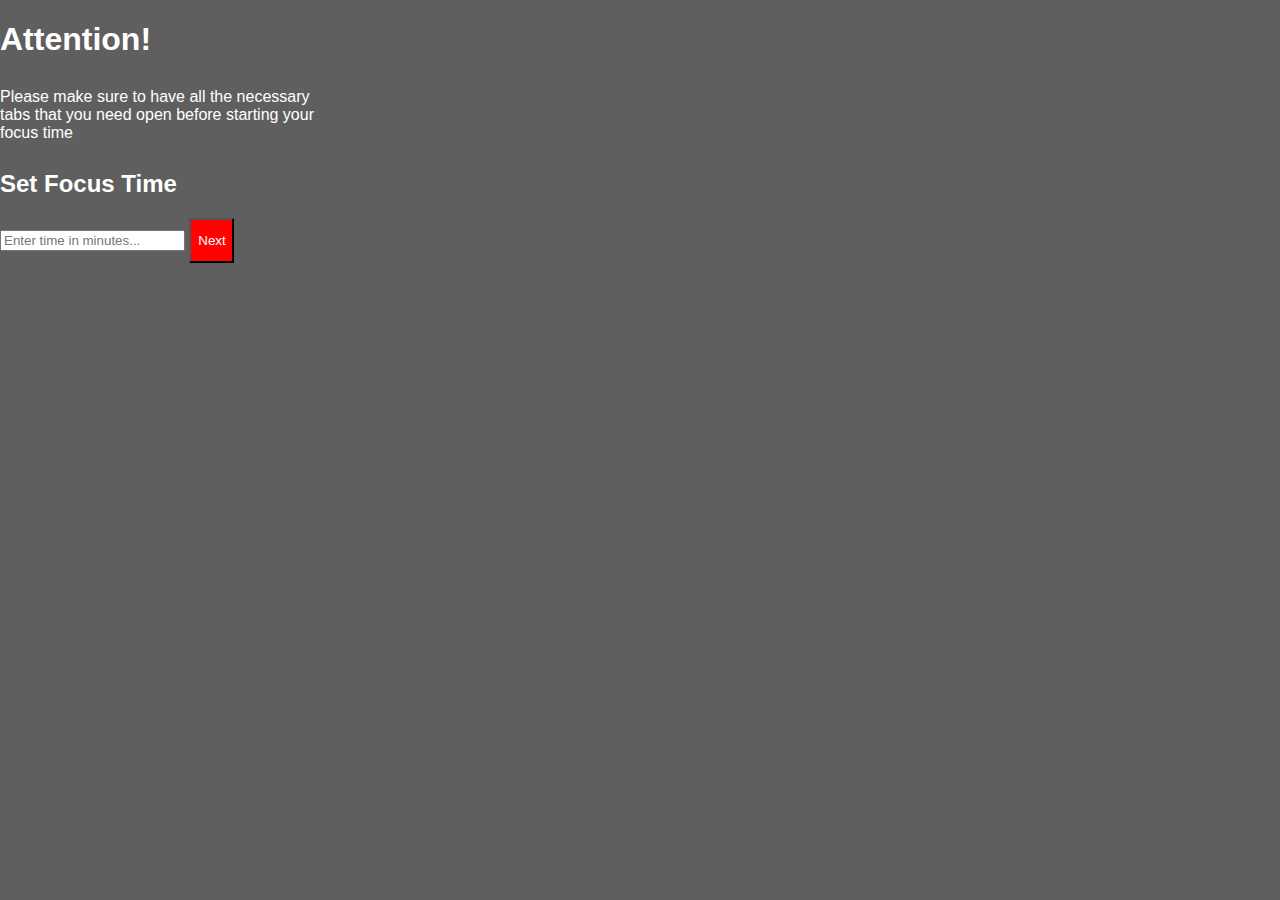
==== index.html @ 64fde310 "center" ====
<!DOCTYPE html>
<html lang="en">
    <head>
        <meta charset="UTF-8" />
        <meta http-equiv="X-UA-Compatible" content="IE=edge" />
        <meta name="viewport" content="width=device-width, initial-scale=1.0" />
        <title>Focus Time Necssary Popup</title>
        <link rel="stylesheet" href="./popup.css" />
    </head>
    <style>
        .circle-button {
            background-color: #ff0303;
            color: white;
            width: 45px;
            height: 45px;
            text-align: center;
        }
    </style>
    <body>
        <h1>Attention!</h1>
        <p>Please make sure to have all the necessary tabs that you need open before starting your focus time</p>
        <h2> Set Focus Time</h2>
        <!-- This is the input for putting in the amount of time you want to focus -->
        <input type="text" id="value-input" placeholder="Enter time in minutes...">

        <!-- This is the button to start the proceed to the next page for focus, plus sends the value input -->
        <a href="mainPopup.html">
            <button class="circle-button" id = "start">Next</button>
        </a>
        <script src="index.js"></script>
    </body>
</html>
---- popup.css ----
body {
    width: 20rem;
    background-color: #5f5f5f;
    color: #ffffff;
    font-family: Georgia, sans-serif;
    align-items: center;
    justify-content: center;
    margin: 0;
  }
  
  ul {
    list-style-type: none;
    padding-inline-start: 0;
    margin: 1rem 0;
  }
  
  li {
    padding: 0.5rem;
    border-radius: 5px;
    margin-bottom: 0.5rem;
  }
  li:nth-child(odd) {
    background: #e0e0e0;
  }
  li:nth-child(even) {
    background: #c0c0ff;
  }
  
  li:hover {
    background: #a0a0ff;
  }
   
.circle-button:hover{
  background-color: white;
  color: black;
}

.inline {
  display: inline;
}

#tabList {
  list-style-type: none;
  padding: 0;
}

#tabList li {
  background-color: white;
  color: black;
  margin: 10px 0;
  padding: 10px;
  border-radius: 5px;
  box-shadow: 0 2px 4px rgba(0, 0, 0, 0.1);
  display: flex;
  align-items: center;
}

#tabList li input[type="checkbox"] {
  margin-right: 10px;
}

#tabList li label {
  flex-grow: 1;
}

#tabList li:hover {
  background-color: black;
  color: white;
}


  h3,
  p {
    margin: 0;
    padding: 0.5rem 0;
  }
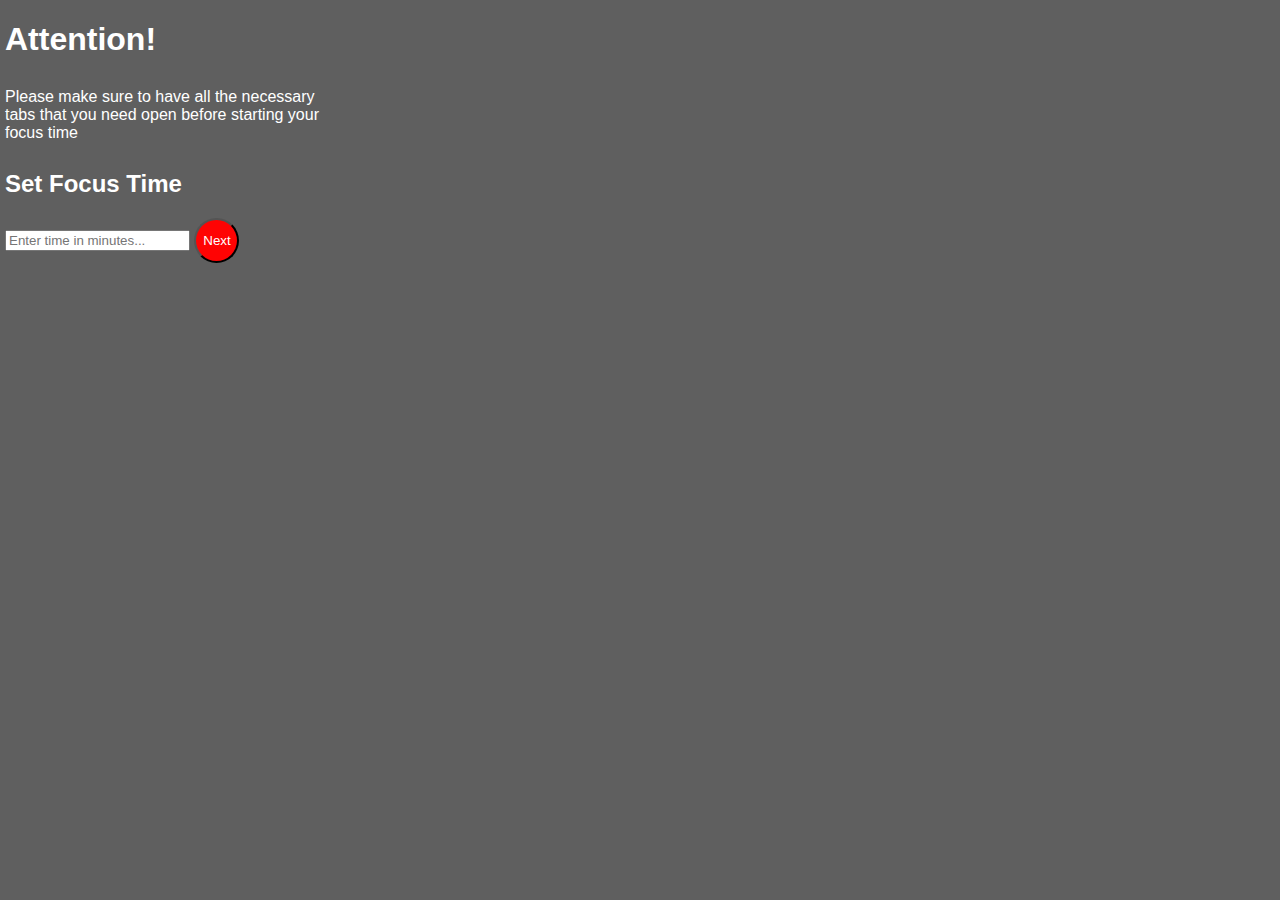
==== commit 3ac05997: "back" ====
--- a/index.html
+++ b/index.html
@@ -11,6 +11,7 @@
         .circle-button {
             background-color: #ff0303;
             color: white;
+            border-radius: 50%;
             width: 45px;
             height: 45px;
             text-align: center;
--- a/popup.css
+++ b/popup.css
@@ -3,9 +3,7 @@
     background-color: #5f5f5f;
     color: #ffffff;
     font-family: Georgia, sans-serif;
-    align-items: center;
-    justify-content: center;
-    margin: 0;
+    margin: 5px; 
   }
   
   ul {
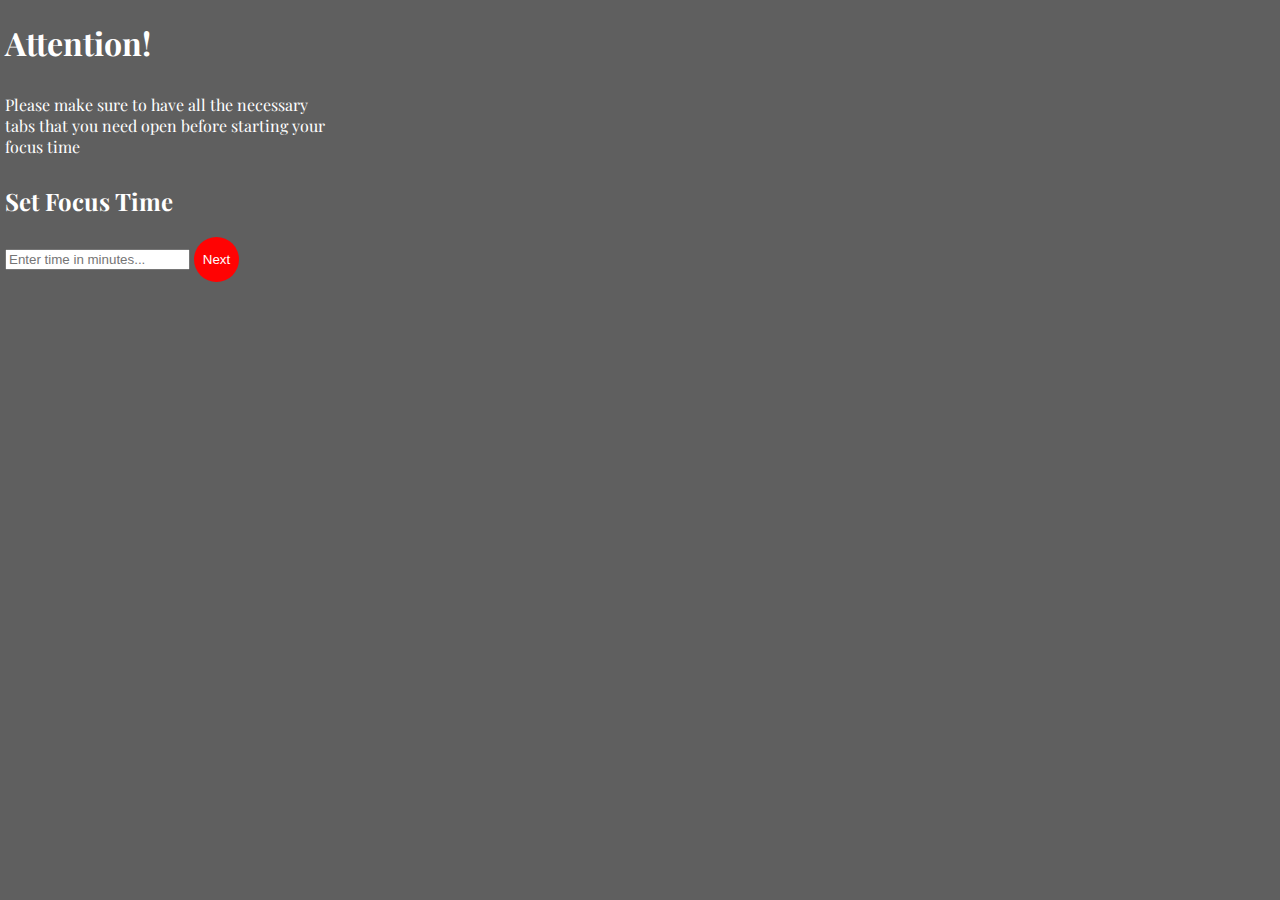
==== commit da6edaab: "invalid input" ====
--- a/index.html
+++ b/index.html
@@ -15,6 +15,7 @@
             width: 45px;
             height: 45px;
             text-align: center;
+            border: none;
         }
     </style>
     <body>
--- a/popup.css
+++ b/popup.css
@@ -1,8 +1,9 @@
+@import url('https://fonts.googleapis.com/css2?family=Playfair+Display:ital,wght@0,400..900;1,400..900&display=swap');
 body {
     width: 20rem;
     background-color: #5f5f5f;
     color: #ffffff;
-    font-family: Georgia, sans-serif;
+    font-family: "Playfair Display", serif;
     margin: 5px; 
   }
   
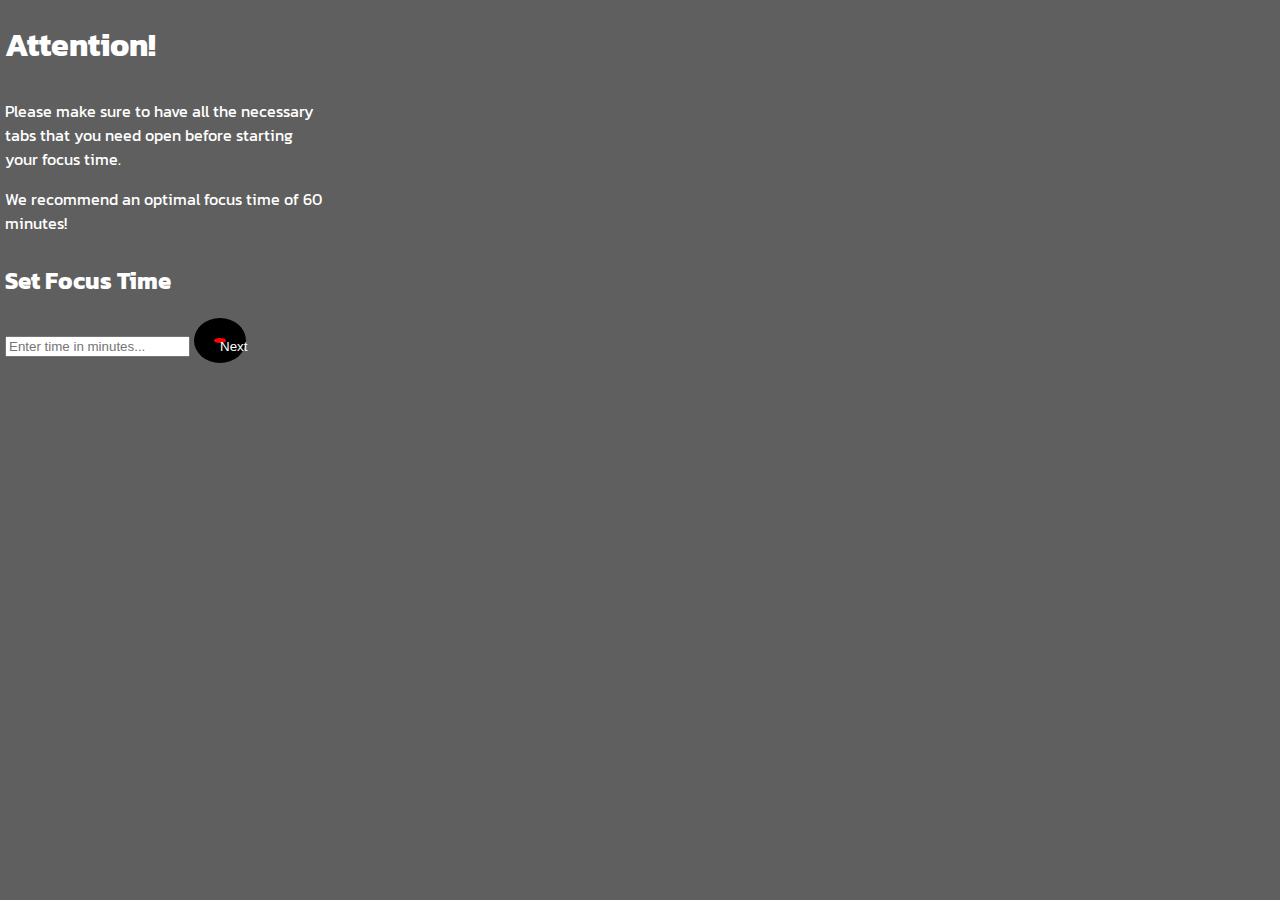
==== commit 324effb9: "New font" ====
--- a/index.html
+++ b/index.html
@@ -15,12 +15,13 @@
             width: 45px;
             height: 45px;
             text-align: center;
-            border: none;
+            border: 20px solid black;
         }
     </style>
     <body>
         <h1>Attention!</h1>
-        <p>Please make sure to have all the necessary tabs that you need open before starting your focus time</p>
+        <p>Please make sure to have all the necessary tabs that you need open before starting your focus time.</p>
+        <p>We recommend an optimal focus time of 60 minutes!</p>
         <h2> Set Focus Time</h2>
         <!-- This is the input for putting in the amount of time you want to focus -->
         <input type="text" id="value-input" placeholder="Enter time in minutes...">
--- a/popup.css
+++ b/popup.css
@@ -1,9 +1,11 @@
-@import url('https://fonts.googleapis.com/css2?family=Playfair+Display:ital,wght@0,400..900;1,400..900&display=swap');
+@import url('https://fonts.googleapis.com/css2?family=Kanit:ital,wght@0,100;0,200;0,300;0,400;0,500;0,600;0,700;0,800;0,900;1,100;1,200;1,300;1,400;1,500;1,600;1,700;1,800;1,900&family=Playfair+Display:ital,wght@0,400..900;1,400..900&display=swap');
 body {
     width: 20rem;
     background-color: #5f5f5f;
     color: #ffffff;
-    font-family: "Playfair Display", serif;
+    font-family: "Kanit", sans-serif;
+    font-weight: 400;
+    font-style: normal;
     margin: 5px; 
   }
   
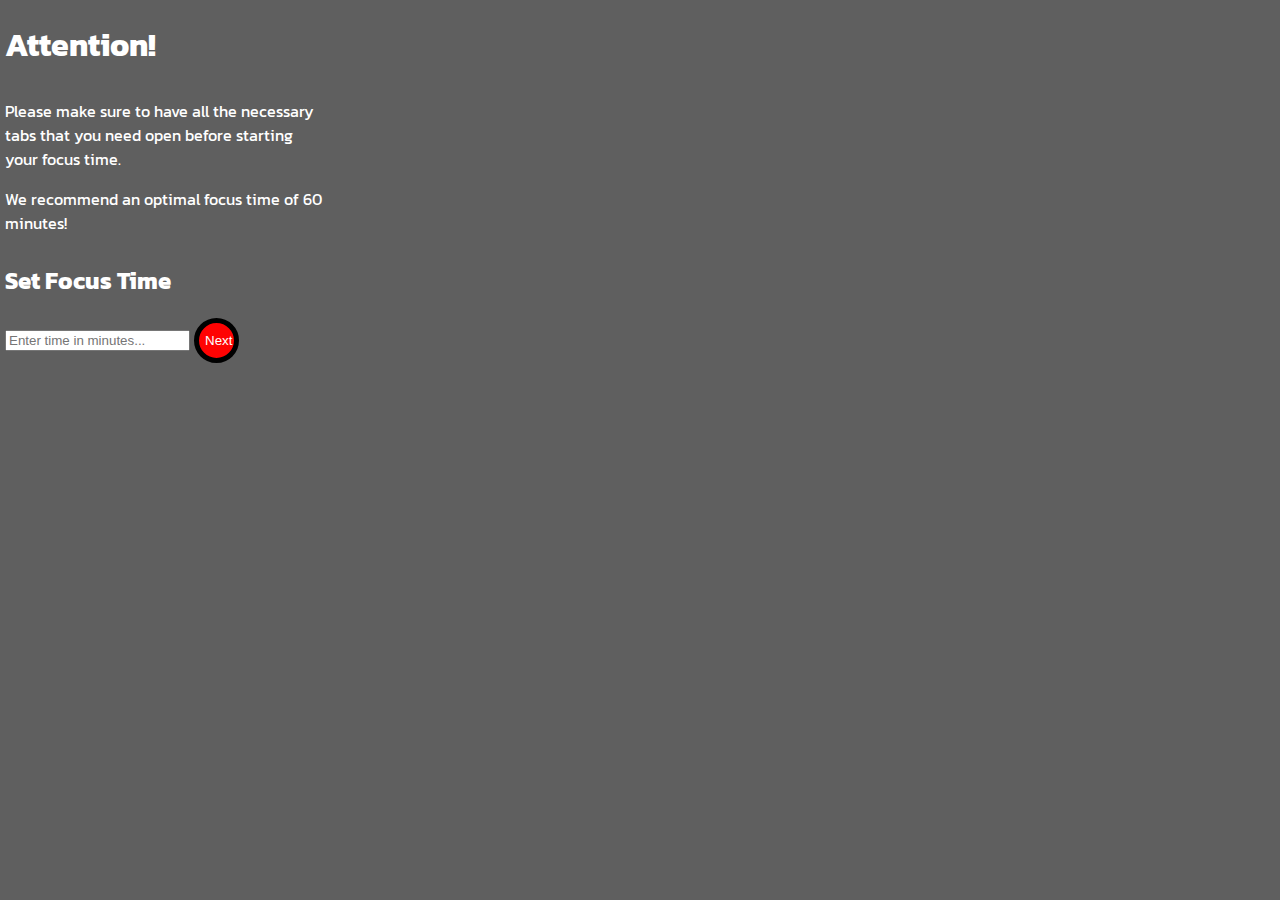
==== commit 08861fe3: "border" ====
--- a/index.html
+++ b/index.html
@@ -15,7 +15,7 @@
             width: 45px;
             height: 45px;
             text-align: center;
-            border: 20px solid black;
+            border: 5px solid black;
         }
     </style>
     <body>
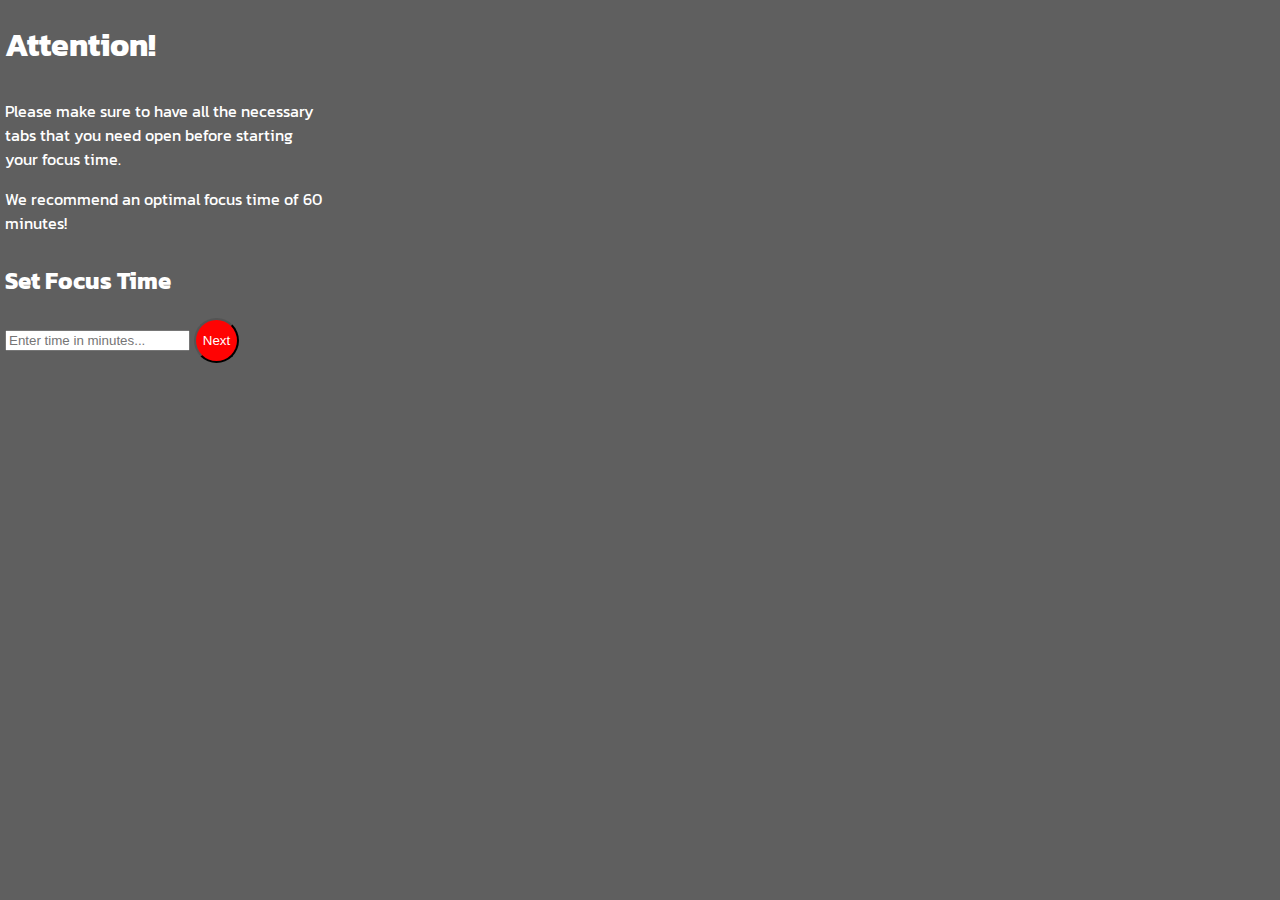
==== commit cb6dd1ab: "final" ====
--- a/index.html
+++ b/index.html
@@ -15,7 +15,6 @@
             width: 45px;
             height: 45px;
             text-align: center;
-            border: 5px solid black;
         }
     </style>
     <body>
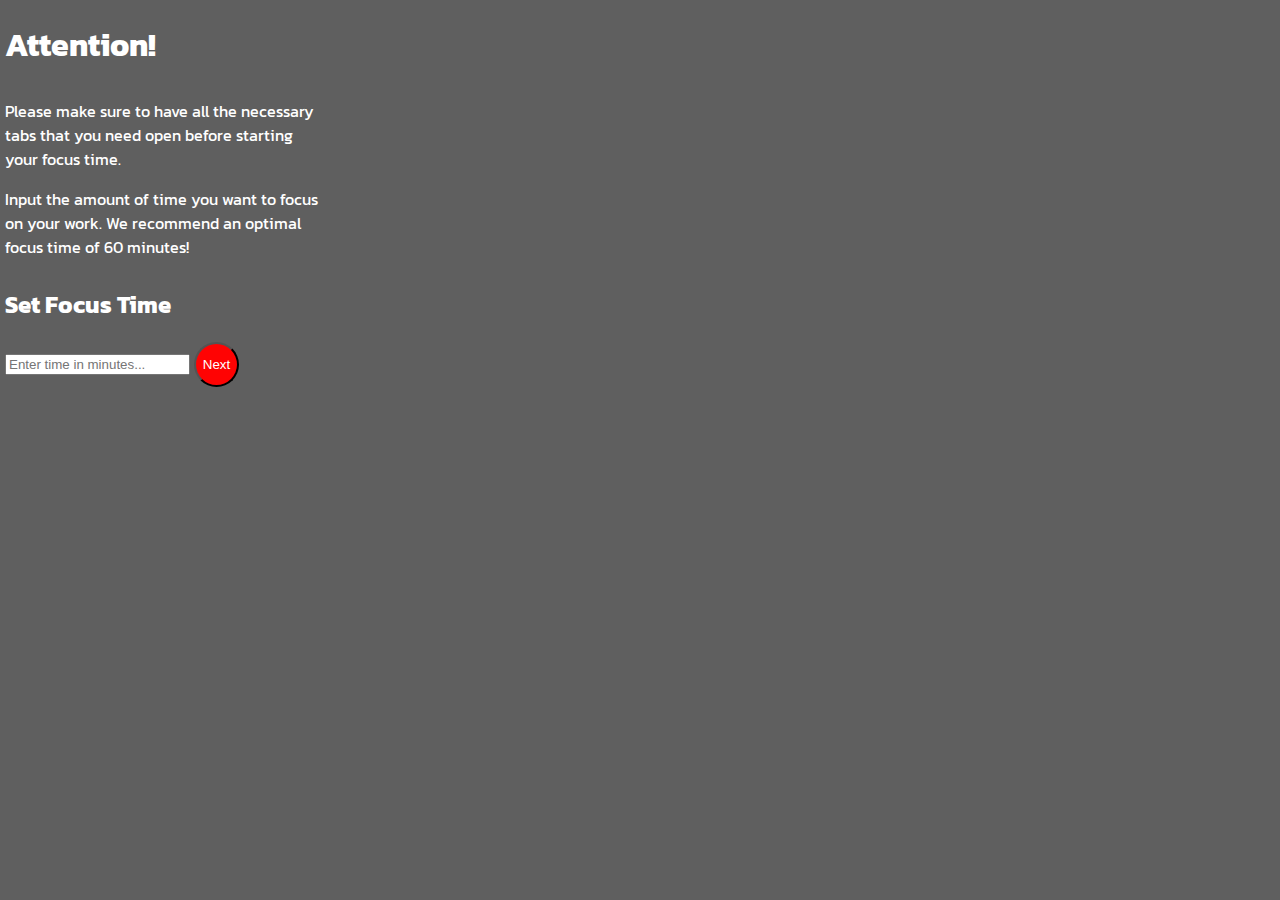
==== commit 8c0c2865: "Final push" ====
--- a/index.html
+++ b/index.html
@@ -20,7 +20,7 @@
     <body>
         <h1>Attention!</h1>
         <p>Please make sure to have all the necessary tabs that you need open before starting your focus time.</p>
-        <p>We recommend an optimal focus time of 60 minutes!</p>
+        <p>Input the amount of time you want to focus on your work. We recommend an optimal focus time of 60 minutes!</p>
         <h2> Set Focus Time</h2>
         <!-- This is the input for putting in the amount of time you want to focus -->
         <input type="text" id="value-input" placeholder="Enter time in minutes...">
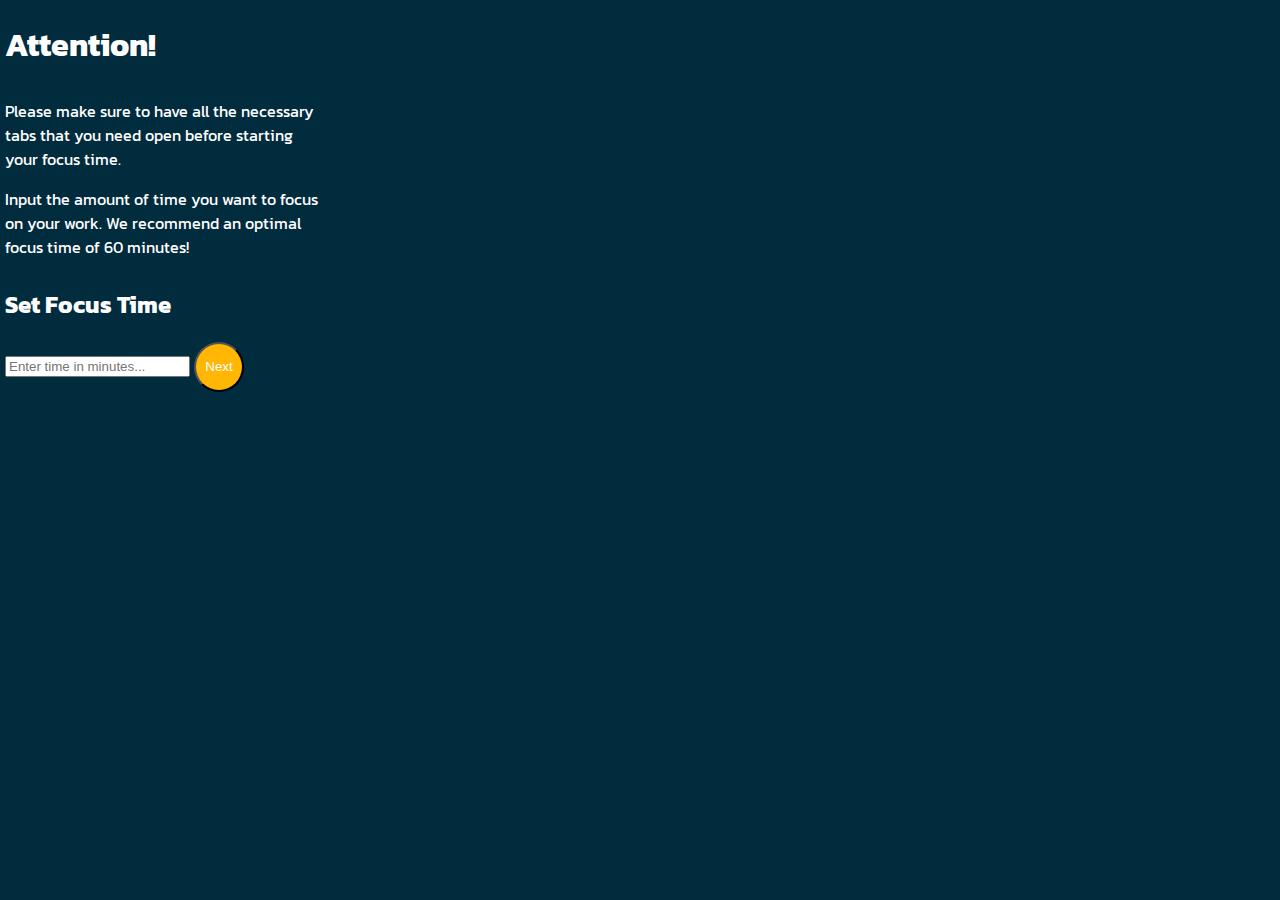
==== commit 96ef6143: "Updates some of the visuals/centered the focus button." ====
--- a/index.html
+++ b/index.html
@@ -7,16 +7,6 @@
         <title>Focus Time Necssary Popup</title>
         <link rel="stylesheet" href="./popup.css" />
     </head>
-    <style>
-        .circle-button {
-            background-color: #ff0303;
-            color: white;
-            border-radius: 50%;
-            width: 45px;
-            height: 45px;
-            text-align: center;
-        }
-    </style>
     <body>
         <h1>Attention!</h1>
         <p>Please make sure to have all the necessary tabs that you need open before starting your focus time.</p>
--- a/popup.css
+++ b/popup.css
@@ -1,12 +1,18 @@
 @import url('https://fonts.googleapis.com/css2?family=Kanit:ital,wght@0,100;0,200;0,300;0,400;0,500;0,600;0,700;0,800;0,900;1,100;1,200;1,300;1,400;1,500;1,600;1,700;1,800;1,900&family=Playfair+Display:ital,wght@0,400..900;1,400..900&display=swap');
 body {
     width: 20rem;
-    background-color: #5f5f5f;
+    background-color: #002C3E;
     color: #ffffff;
     font-family: "Kanit", sans-serif;
     font-weight: 400;
     font-style: normal;
     margin: 5px; 
+  }
+
+  .timePopup {
+    display: flex;
+    justify-content: center;
+    align-items: center;
   }
   
   ul {
@@ -30,7 +36,17 @@
   li:hover {
     background: #a0a0ff;
   }
-   
+
+
+  .circle-button {
+    background-color: #ffB703;
+    color: white;
+    border-radius: 50%;
+    width: 50px;
+    height: 50px;
+    text-align: center;
+}
+
 .circle-button:hover{
   background-color: white;
   color: black;
@@ -65,7 +81,7 @@
 }
 
 #tabList li:hover {
-  background-color: black;
+  background-color: #78BCC4;
   color: white;
 }
 
